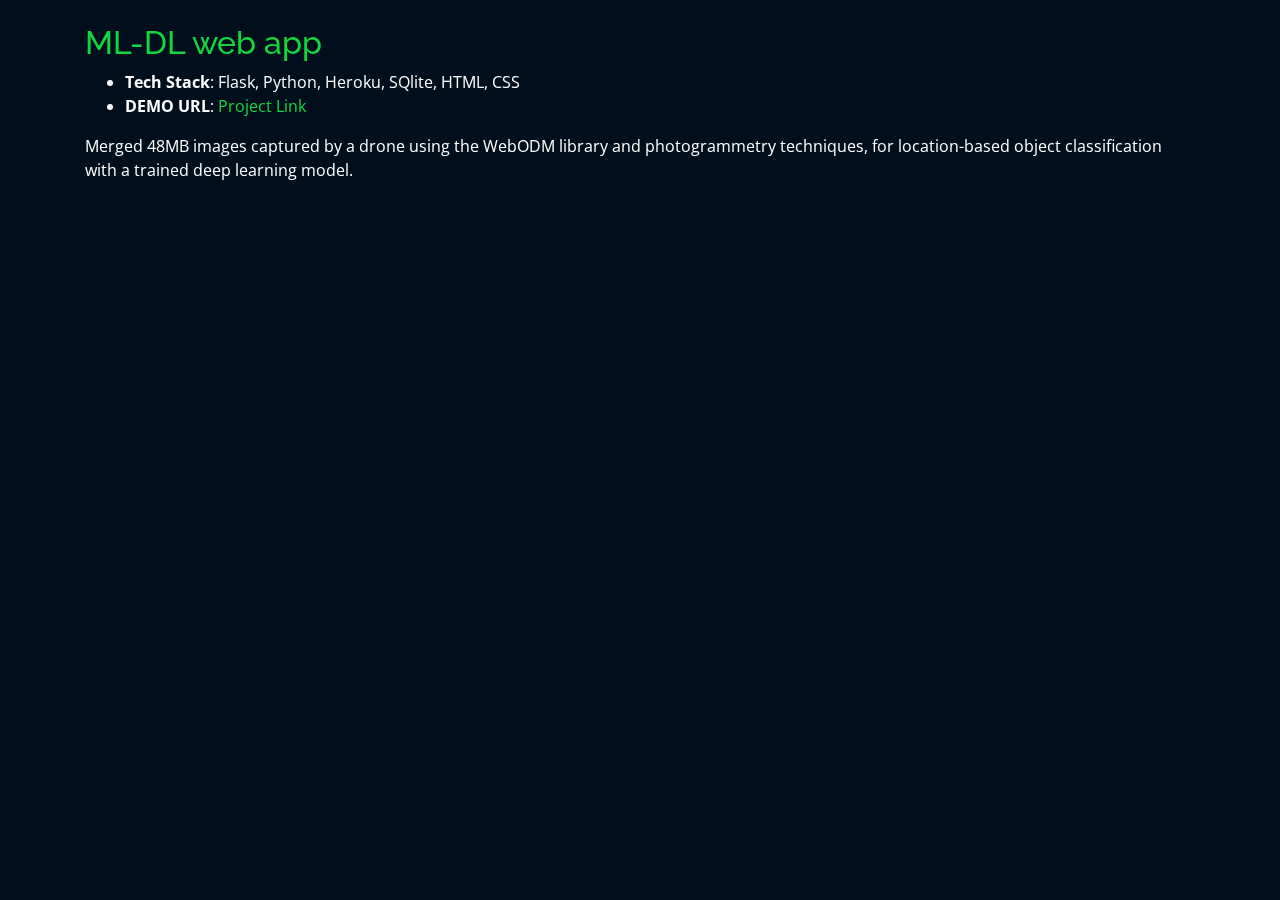
==== projects/ml.html @ 275b8a3a "Add files via upload" ====
<html lang="en"><head>
  <meta charset="utf-8">
  <meta content="width=device-width, initial-scale=1.0" name="viewport">

  <title>ML-DL WebApp</title>
  <meta content="" name="descriptison">
  <meta content="" name="keywords">

  <!-- Favicons -->
  <link href="../assets/img/favicon.png" rel="icon">
  <link href="../assets/img/apple-touch-icon.png" rel="apple-touch-icon">

  <!-- Google Fonts -->
  <link href="https://fonts.googleapis.com/css?family=Open+Sans:300,300i,400,400i,600,600i,700,700i|Raleway:300,300i,400,400i,500,500i,600,600i,700,700i|Poppins:300,300i,400,400i,500,500i,600,600i,700,700i" rel="stylesheet">

  <!-- Vendor CSS Files -->
  <link href="../assets/vendor/bootstrap/css/bootstrap.min.css" rel="stylesheet">
  <link href="../assets/vendor/icofont/icofont.min.css" rel="stylesheet">
  <link href="../assets/vendor/remixicon/remixicon.css" rel="stylesheet">
  <link href="../assets/vendor/owl.carousel/assets/owl.carousel.min.css" rel="stylesheet">
  <link href="../assets/vendor/boxicons/css/boxicons.min.css" rel="stylesheet">
  <link href="../assets/vendor/venobox/venobox.css" rel="stylesheet">

  <!-- Template Main CSS File -->
  <link href="../assets/css/style.css" rel="stylesheet">

  <!-- =======================================================
  * Template Name: Personal - v2.2.0
  * Template URL: https://bootstrapmade.com/personal-free-resume-bootstrap-template/
  * Author: BootstrapMade.com
  * License: https://bootstrapmade.com/license/
  ======================================================== -->
</head>

<body data-gr-c-s-loaded="true">

<!-- ======= Portfolio Details ======= -->
  <main id="main">
    <div id="portfolio-details" class="portfolio-details">
      <div class="container">

        <div class="row">

          <div class="col-lg-12 portfolio-info">
            <br>
            <h2 style="color:#12d640">ML-DL web app</h2>

            <ul>
              <li><strong>Tech Stack</strong>: Flask, Python, Heroku, SQlite, HTML, CSS</li>
              <li><strong>DEMO URL</strong>: <a href="https://www.youtube.com/watch?v=ZuNE5APhpMk" target="_blank">Project Link</a></li>
            </ul>

            <p>
              Merged 48MB images captured by a drone using the WebODM library and photogrammetry techniques, for location-based object classification with a trained deep learning model.
            </p>
          </div>

        </div>

      </div>
    </div><!-- End Portfolio Details -->
  </main><!-- End #main -->

<!-- Vendor JS Files -->
  <script async="" src="//www.google-analytics.com/analytics.js"></script><script src="assets/vendor/jquery/jquery.min.js"></script>
  <script src="../assets/vendor/bootstrap/js/bootstrap.bundle.min.js"></script>
  <script src="../assets/vendor/jquery.easing/jquery.easing.min.js"></script>
  <script src="../assets/vendor/php-email-form/validate.js"></script>
  <script src="../assets/vendor/waypoints/jquery.waypoints.min.js"></script>
  <script src="../assets/vendor/counterup/counterup.min.js"></script>
  <script src="../assets/vendor/owl.carousel/owl.carousel.min.js"></script>
  <script src="../assets/vendor/isotope-layout/isotope.pkgd.min.js"></script>
  <script src="../assets/vendor/venobox/venobox.min.js"></script>

  <!-- Template Main JS File -->
  <script src="../assets/js/main.js"></script>

  <script>if( window.self == window.top ) { (function(i,s,o,g,r,a,m){i['GoogleAnalyticsObject']=r;i[r]=i[r]||function(){ (i[r].q=i[r].q||[]).push(arguments)},i[r].l=1*new Date();a=s.createElement(o), m=s.getElementsByTagName(o)[0];a.async=1;a.src=g;m.parentNode.insertBefore(a,m) })(window,document,'script','//www.google-analytics.com/analytics.js','ga'); ga('create', 'UA-55234356-4', 'auto'); ga('send', 'pageview'); } </script>

</body>
</html>
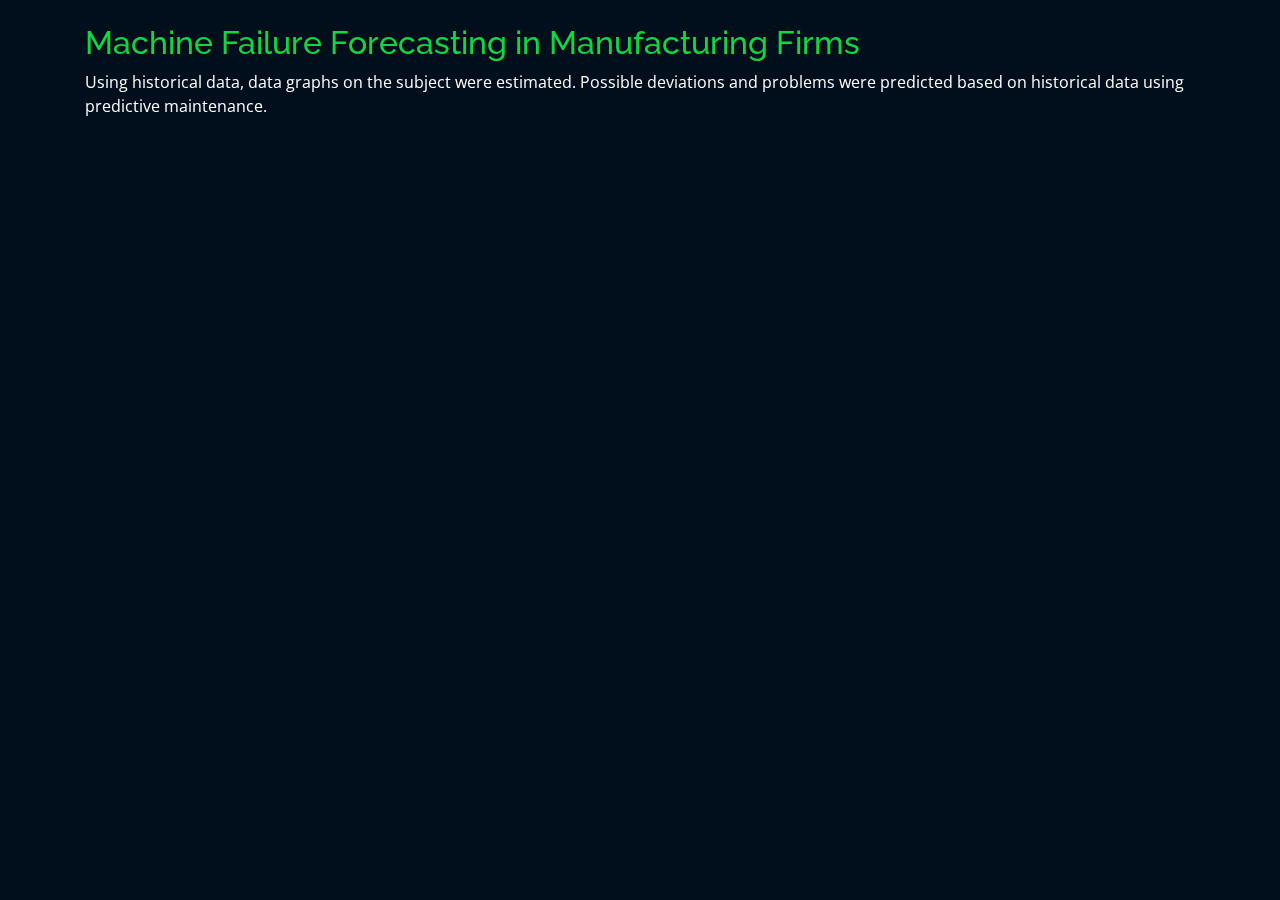
==== commit 4671bd54: "update" ====
--- a/projects/ml.html
+++ b/projects/ml.html
@@ -43,15 +43,12 @@
 
           <div class="col-lg-12 portfolio-info">
             <br>
-            <h2 style="color:#12d640">ML-DL web app</h2>
+            <h2 style="color:#12d640">Machine Failure Forecasting in Manufacturing Firms</h2>
 
-            <ul>
-              <li><strong>Tech Stack</strong>: Flask, Python, Heroku, SQlite, HTML, CSS</li>
-              <li><strong>DEMO URL</strong>: <a href="https://www.youtube.com/watch?v=ZuNE5APhpMk" target="_blank">Project Link</a></li>
-            </ul>
+            
 
             <p>
-              Merged 48MB images captured by a drone using the WebODM library and photogrammetry techniques, for location-based object classification with a trained deep learning model.
+              Using historical data, data graphs on the subject were estimated. Possible deviations and problems were predicted based on historical data using predictive maintenance.
             </p>
           </div>
 
